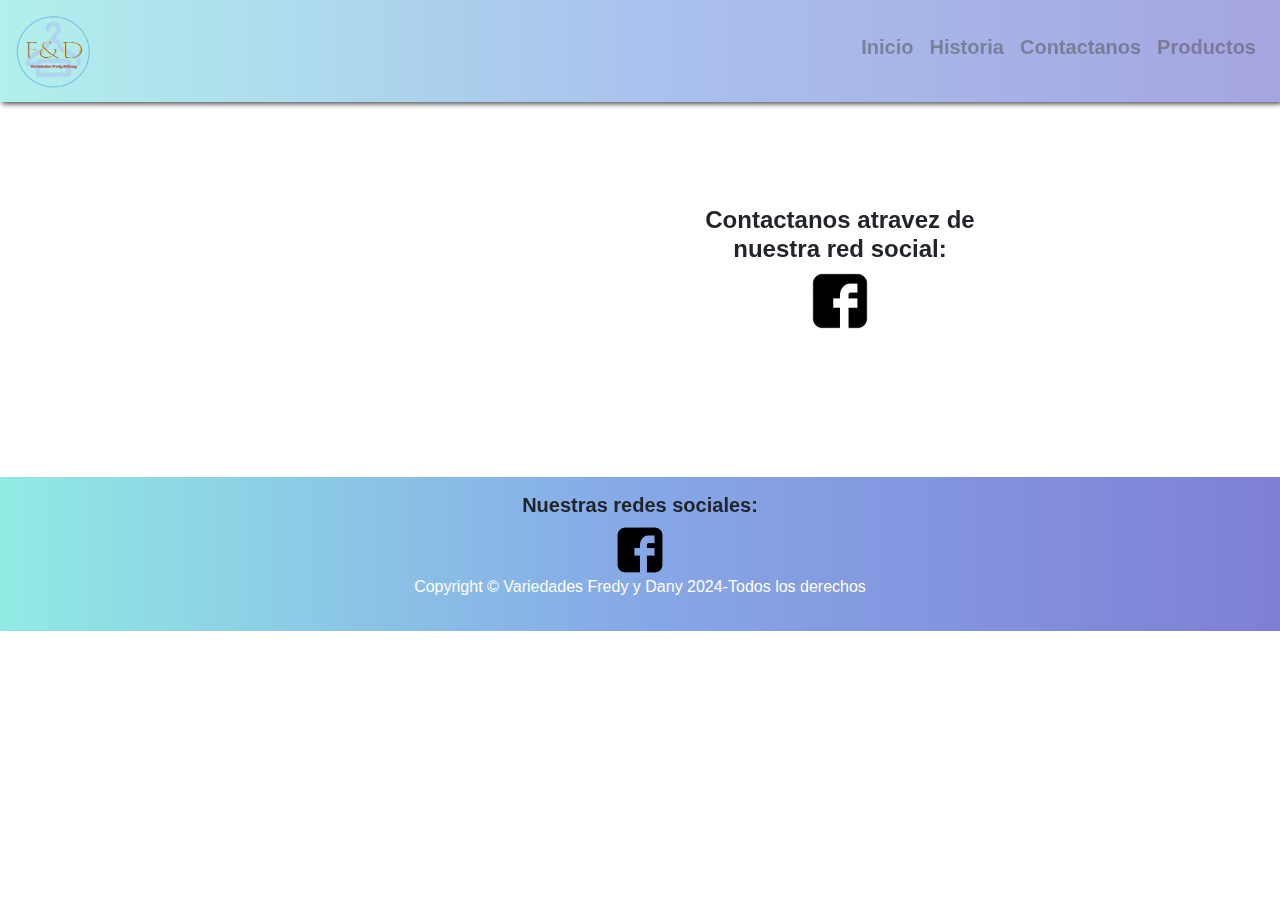
==== contacto.html @ 86b44275 "Add files via upload" ====
<!DOCTYPE html>
<html lang="en">
<head>
    <meta charset="UTF-8">
    <meta name="viewport" content="width=device-width, initial-scale=1.0">
    <title>Variedades Fredy y Dany</title>
    <link rel="stylesheet" href="contacto.css">
    <link
      rel="stylesheet"
      href="https://cdn.jsdelivr.net/npm/bootstrap@4.0.0/dist/css/bootstrap.min.css"
      integrity="sha384-Gn5384xqQ1aoWXA+058RXPxPg6fy4IWvTNh0E263XmFcJlSAwiGgFAW/dAiS6JXm"
      crossorigin="anonymous"
    />
</head>
<body>
    <nav class="navbar navbar-expand-lg navbar-light fixed-top">
        <a class="navbar-brand" href="#">
          <img src="logo.png" alt="" width="75px" />
        </a>
        <button
          class="navbar-toggler"
          type="button"
          data-toggle="collapse"
          data-target="#navbarNav"
          aria-controls="navbarNav"
          aria-expanded="false"
          aria-label="Toggle navigation"
        >
          <span class="navbar-toggler-icon "></span>
        </button>
        <div class="x navbar-collapse" id="navbarNav">
          <ul class="navbar-nav ml-auto">
            <li class="nav-item">
              <a class="nav-link" href="index.html"
                ><h5><b>Inicio</b></h5>
                <span class="sr-only">(current)</span></a
              >
            </li>
            <li class="nav-item">
              <a class="nav-link" href="#"
                ><h5><b>Historia</b></h5></a
              >
            </li>
            <li class="nav-item">
              <a class="nav-link" href="contacto.html"
                ><h5><b>Contactanos</b></h5></a
              >
            </li>
            <li class="nav-item">
              <a class="nav-link" href="producto.html"
                ><h5><b>Productos</b></h5></a
              >
            </li>
          </ul>
        </div>
      </nav>


<center>
    <div class="contenedor">
        
        <div class="ubicacion">
            <iframe src="https://www.google.com/maps/embed?pb=!1m18!1m12!1m3!1d3873.627432542209!2d-86.5535561!3d13.8613884!2m3!1f0!2f0!3f0!3m2!1i1024!2i768!4f13.1!3m3!1m2!1s0x8f6e156eb7a5c57b%3A0xaa768558f254467a!2sVariedades%20Fredy%20y%20Dany!5e0!3m2!1ses-419!2shn!4v1725951461385!5m2!1ses-419!2shn" width="400" height="300" style="border:0;" allowfullscreen="" loading="lazy" referrerpolicy="no-referrer-when-downgrade"></iframe>
        </div>

        <div class="contacto">
            <h4><b>Contactanos atravez de nuestra red social:</b></h4>
            <a href="https://www.facebook.com/fredy.iglesias.716?mibextid=kFxxJD"><img src="Faceboock-removebg-preview(1).png" alt="" width="60px"></a>

        </div>

      </div>
</center>






























      <center>
        <footer>
            <div class="container p-3">
              <h5><b>Nuestras redes sociales:</b></h5>
              <div class="redes">
        
                <a href="https://www.facebook.com/fredy.iglesias.716?mibextid=kFxxJD"><img src="Faceboock-removebg-preview(1).png" alt="" width="50px"></a>
        
              </div>
              <div class="row text-center text-white">
                <div class="col ml-auto">
                  <p>Copyright &copy; Variedades Fredy y Dany 2024-Todos los derechos</p>
                </div>
              </div>
            </div>       
          </footer>
    </center>



    <script src="https://code.jquery.com/jquery-3.3.1.slim.min.js" integrity="sha384-q8i/X+965DzO0rT7abK41JStQIAqVgRVzpbzo5smXKp4YfRvH+8abtTE1Pi6jizo" crossorigin="anonymous"></script>
    <script src="https://cdnjs.cloudflare.com/ajax/libs/popper.js/1.14.3/umd/popper.min.js" integrity="sha384-ZMP7rVo3mIykV+2+9J3UJ46jBk0WLaUAdn689aCwoqbBJiSnjAK/l8WvCWPIPm49" crossorigin="anonymous"></script>
    <script src="https://stackpath.bootstrapcdn.com/bootstrap/4.1.1/js/bootstrap.min.js" integrity="sha384-smHYKdLADwkXOn1EmN1qk/HfnUcbVRZyYmZ4qpPea6sjB/pTJ0euyQp0Mk8ck+5T" crossorigin="anonymous"></script>


</body>
</html>
---- contacto.css ----
.navbar {
    opacity: 70%;
    position:sticky ;
      box-shadow: 2px 2px 5px #000;
      background: #7F7FD5;  /* fallback for old browsers */
      background: -webkit-linear-gradient(to right, #91EAE4, #86A8E7, #7F7FD5);  /* Chrome 10-25, Safari 5.1-6 */
      background: linear-gradient(to right, #91EAE4, #86A8E7, #7F7FD5); /* W3C, IE 10+/ Edge, Firefox 16+, Chrome 26+, Opera 12+, Safari 7+ */
    }
    
    .navbar .nav-item .nav-link {
      color: #fff;
    }

    .team, footer {
        background: #7F7FD5;  /* fallback for old browsers */
    background: -webkit-linear-gradient(to right, #91EAE4, #86A8E7, #7F7FD5);  /* Chrome 10-25, Safari 5.1-6 */
    background: linear-gradient(to right, #91EAE4, #86A8E7, #7F7FD5); /* W3C, IE 10+/ Edge, Firefox 16+, Chrome 26+, Opera 12+, Safari 7+ */
    
      }

      .contenedor{
        display: flex;
        margin-top: 9%;
        margin-bottom: 4.25%;
        width: 60%;
        align-items: center;
        align-content: center;
      }

      .contacto{
        margin: 10px;

      }
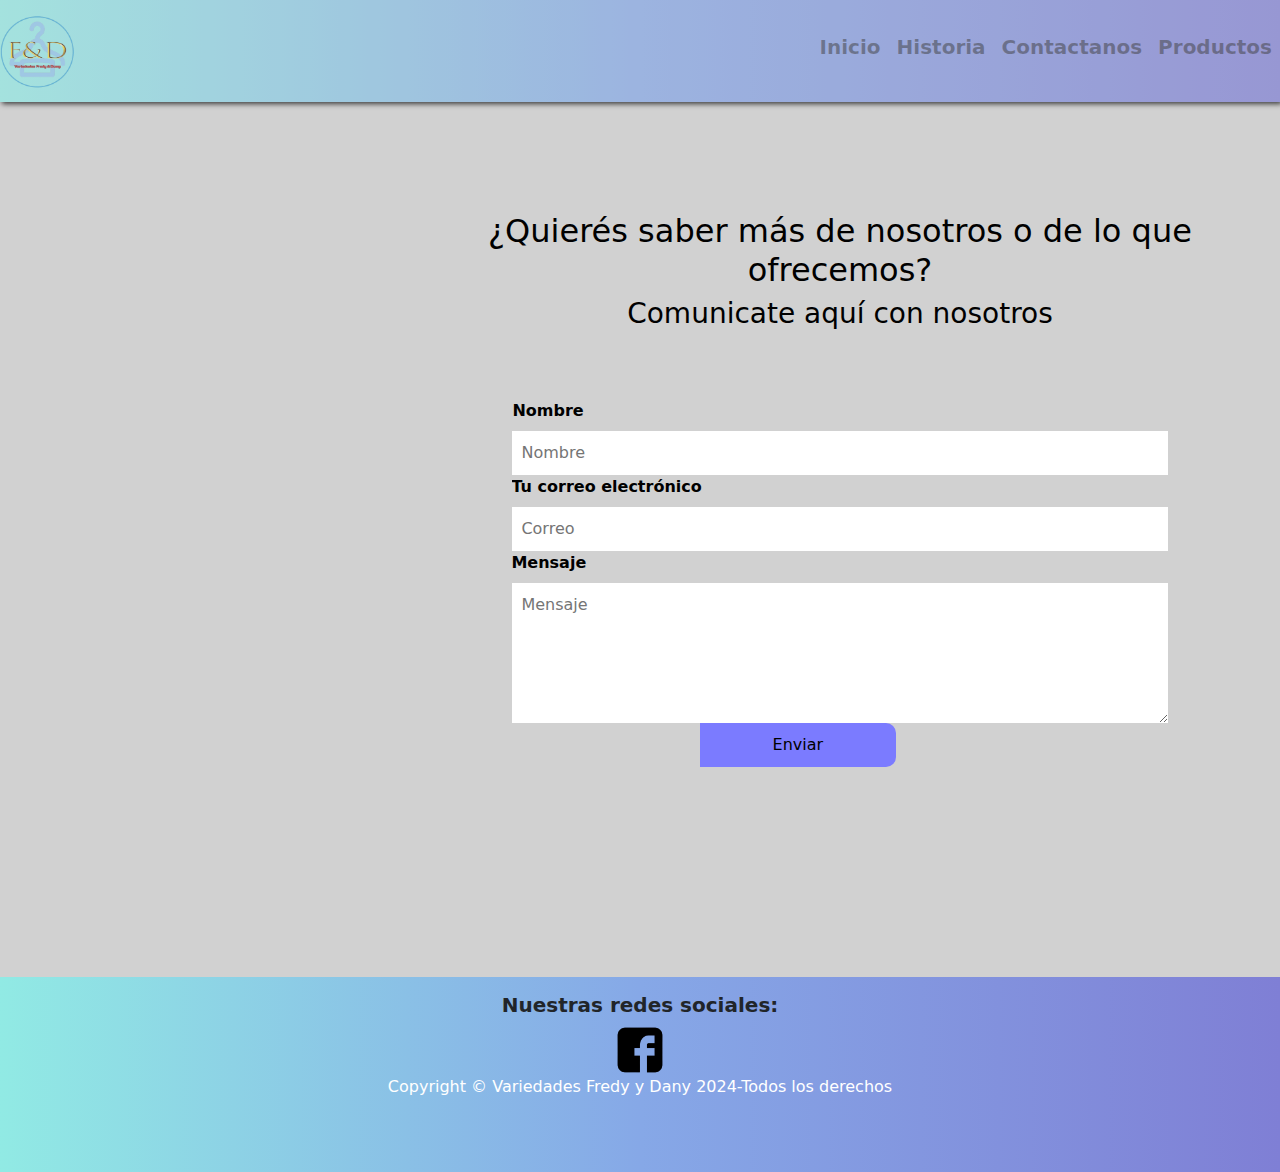
==== commit 5b18e433: "Add files via upload" ====
--- a/contacto.html
+++ b/contacto.html
@@ -11,9 +11,11 @@
       integrity="sha384-Gn5384xqQ1aoWXA+058RXPxPg6fy4IWvTNh0E263XmFcJlSAwiGgFAW/dAiS6JXm"
       crossorigin="anonymous"
     />
+    <link rel="stylesheet" href="node.js">
+    <link href="https://cdn.jsdelivr.net/npm/bootstrap@5.3.3/dist/css/bootstrap.min.css" rel="stylesheet" integrity="sha384-QWTKZyjpPEjISv5WaRU9OFeRpok6YctnYmDr5pNlyT2bRjXh0JMhjY6hW+ALEwIH" crossorigin="anonymous">
 </head>
-<body>
-    <nav class="navbar navbar-expand-lg navbar-light fixed-top">
+<body style="background-color: rgb(209, 209, 209);">
+    <nav class="navbar navbar-expand-lg navbar-light">
         <a class="navbar-brand" href="#">
           <img src="logo.png" alt="" width="75px" />
         </a>
@@ -56,6 +58,10 @@
       </nav>
 
 
+
+      
+
+
 <center>
     <div class="contenedor">
         
@@ -64,38 +70,40 @@
         </div>
 
         <div class="contacto">
-            <h4><b>Contactanos atravez de nuestra red social:</b></h4>
-            <a href="https://www.facebook.com/fredy.iglesias.716?mibextid=kFxxJD"><img src="Faceboock-removebg-preview(1).png" alt="" width="60px"></a>
-
+          <div class="container">
+            <h2 class="Contacto">¿Quierés saber más de nosotros o de lo que ofrecemos?</h2>
+              <center><h3>Comunicate aquí con nosotros</h3></center>
+             
+          
+           <div class="contenedor">
+              <form action="https://formsubmit.co/variedadesfredy&dany@gmail.com " method="POST">
+                 
+                  <div class="input-group"> 
+                      <label for="name"><b>Nombre</b></label>
+                      <input type="text" name="name" id="name " placeholder="Nombre">
+                  
+                      <label for="email"><b> Tu correo electrónico</b></label>
+                      <input type="Email" name="Email" id="Email" placeholder="Correo" >
+                  
+                      <label for="message"> <b>Mensaje</b></label>
+                      <textarea name="message" id="message" cols="30" rows="5" placeholder="Mensaje"></textarea>
+                 
+             
+                      &nbsp;&nbsp;&nbsp;&nbsp;&nbsp;&nbsp;&nbsp;&nbsp;&nbsp;&nbsp;&nbsp;&nbsp;&nbsp;&nbsp;&nbsp;&nbsp;&nbsp;&nbsp;&nbsp;&nbsp;&nbsp;&nbsp;&nbsp;&nbsp;&nbsp;&nbsp;&nbsp;&nbsp;&nbsp;&nbsp;&nbsp;&nbsp;&nbsp;&nbsp;&nbsp;&nbsp;&nbsp;<input class="botton" type="submit" value="Enviar">
+                  </div>
+              
+          </form>
+      
+      
+      </div>
+      </div>
+          
+      
+          <script src="https://cdn.jsdelivr.net/npm/bootstrap@5.3.3/dist/js/bootstrap.bundle.min.js" integrity="sha384-YvpcrYf0tY3lHB60NNkmXc5s9fDVZLESaAA55NDzOxhy9GkcIdslK1eN7N6jIeHz" crossorigin="anonymous"></script>
         </div>
 
       </div>
 </center>
-
-
-
-
-
-
-
-
-
-
-
-
-
-
-
-
-
-
-
-
-
-
-
-
-
 
 
 
--- a/contacto.css
+++ b/contacto.css
@@ -2,7 +2,6 @@
   
   .navbar {
     opacity: 70%;
-    position:sticky ;
       box-shadow: 2px 2px 5px #000;
       background: #7F7FD5;  /* fallback for old browsers */
       background: -webkit-linear-gradient(to right, #91EAE4, #86A8E7, #7F7FD5);  /* Chrome 10-25, Safari 5.1-6 */
@@ -17,7 +16,7 @@
         background: #7F7FD5;  /* fallback for old browsers */
     background: -webkit-linear-gradient(to right, #91EAE4, #86A8E7, #7F7FD5);  /* Chrome 10-25, Safari 5.1-6 */
     background: linear-gradient(to right, #91EAE4, #86A8E7, #7F7FD5); /* W3C, IE 10+/ Edge, Firefox 16+, Chrome 26+, Opera 12+, Safari 7+ */
-    
+    padding-bottom: 1px;
       }
 
       .contenedor{
@@ -29,7 +28,41 @@
         align-content: center;
       }
 
-      .contacto{
-        margin: 10px;
+      
+.contenedor{
+  padding: 60px 0;
+  width:90% ;
+  margin: auto;
+  overflow: hidden;
+}
 
-      }+.contacto{
+  color:black;
+  text-align: center;
+
+
+}
+
+.container {
+  margin: 40px auto;
+  padding: 10px;
+
+
+}
+
+input, textarea {
+  width: 110%;
+  padding: 10px;
+  border: none;
+
+}
+
+.botton {
+  width: 30%;
+  padding: 10px;
+  background-color: rgb(123, 123, 255);
+  border: none;
+  border-radius:10px;
+  cursor: pointer;
+  color: black;
+}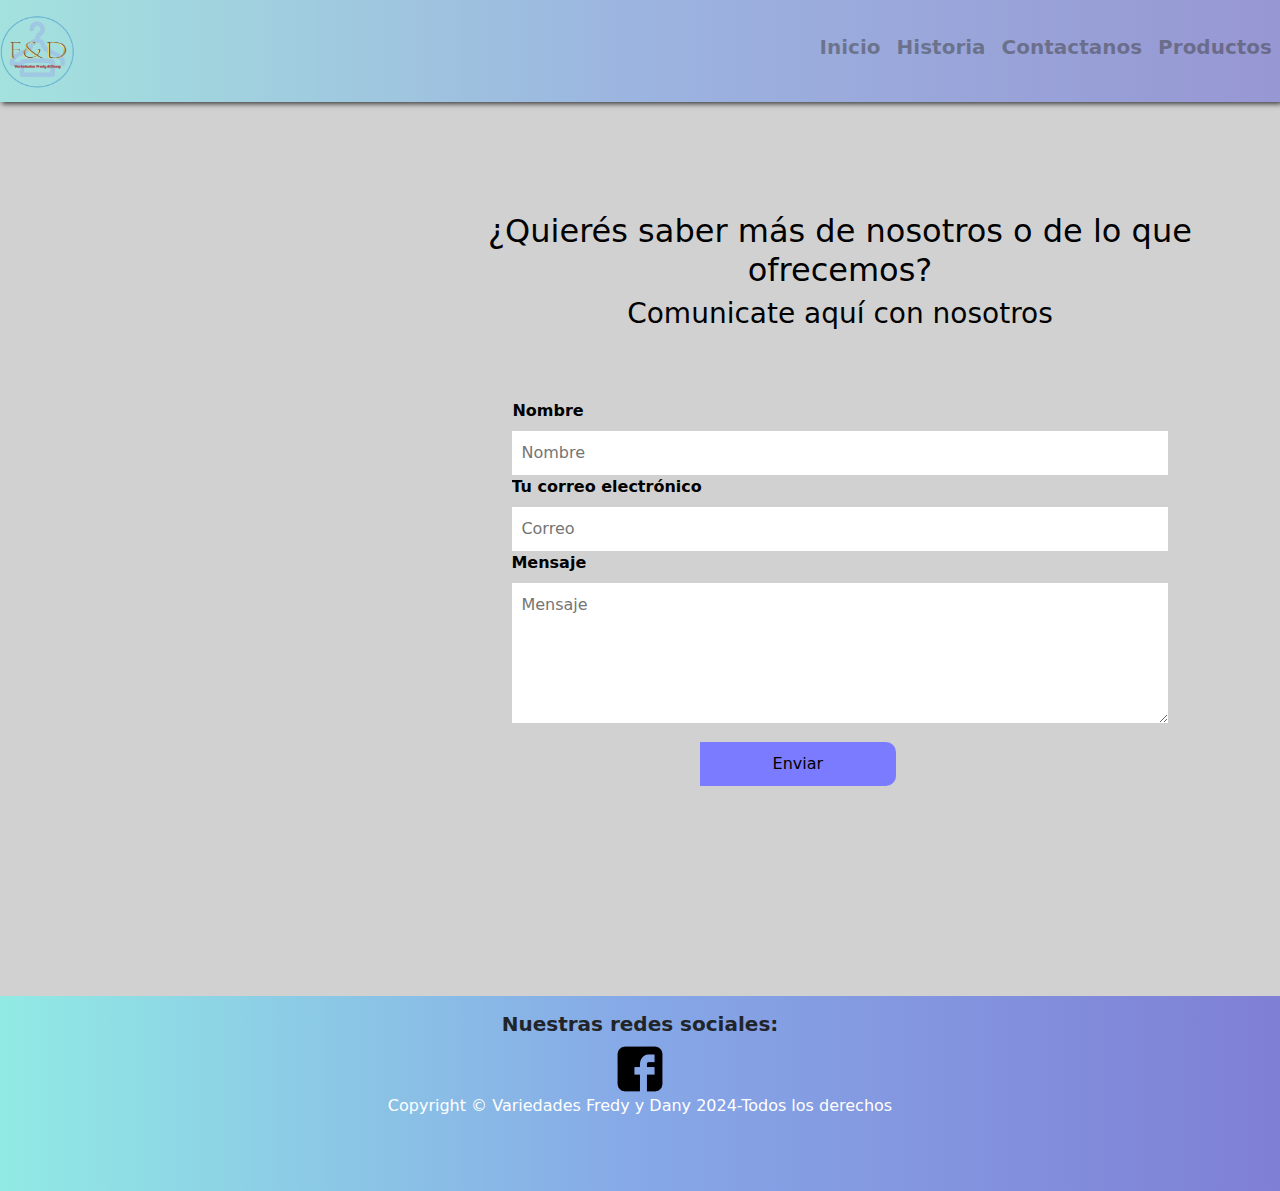
==== commit 8f8bd253: "Add files via upload" ====
--- a/contacto.html
+++ b/contacto.html
@@ -39,7 +39,7 @@
               >
             </li>
             <li class="nav-item">
-              <a class="nav-link" href="#"
+              <a class="nav-link" href="historia.html"
                 ><h5><b>Historia</b></h5></a
               >
             </li>
--- a/contacto.css
+++ b/contacto.css
@@ -65,4 +65,5 @@
   border-radius:10px;
   cursor: pointer;
   color: black;
+  margin-top: 3%;
 }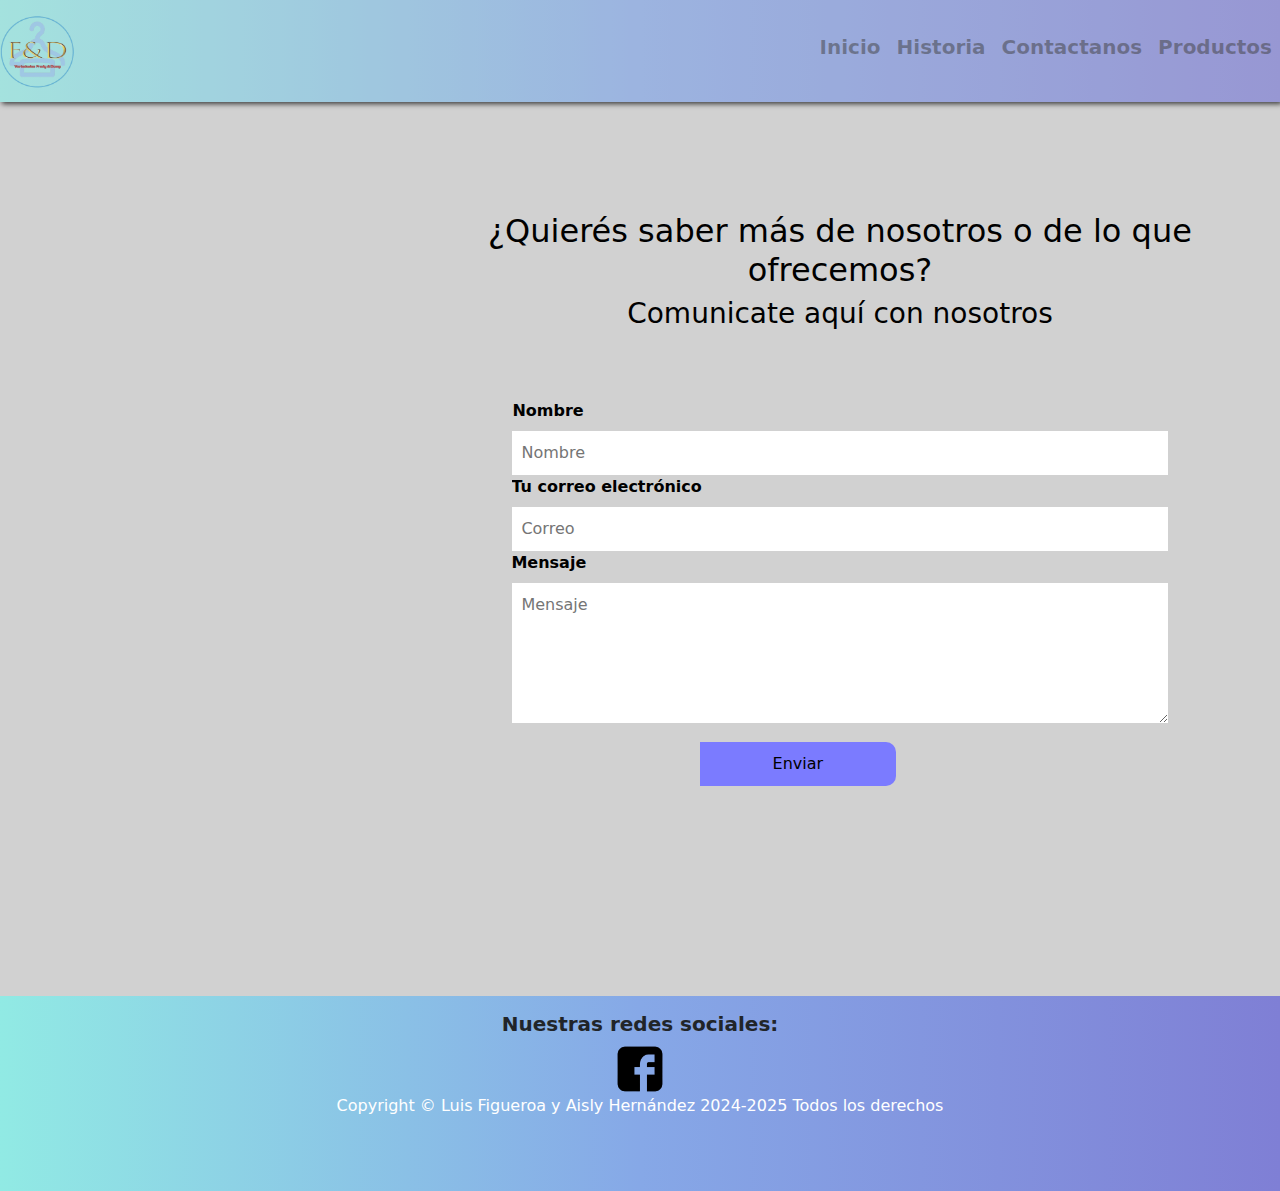
==== commit ed9d92da: "Add files via upload" ====
--- a/contacto.html
+++ b/contacto.html
@@ -76,7 +76,7 @@
              
           
            <div class="contenedor">
-              <form action="https://formsubmit.co/variedadesfredy&dany@gmail.com " method="POST">
+            <form action="https://formsubmit.co/variedadesfredydany@gmail.com" method="POST">
                  
                   <div class="input-group"> 
                       <label for="name"><b>Nombre</b></label>
@@ -120,7 +120,7 @@
               </div>
               <div class="row text-center text-white">
                 <div class="col ml-auto">
-                  <p>Copyright &copy; Variedades Fredy y Dany 2024-Todos los derechos</p>
+                  <p>Copyright &copy; Luis Figueroa y Aisly Hernández 2024-2025  Todos los derechos</p>
                 </div>
               </div>
             </div>       
